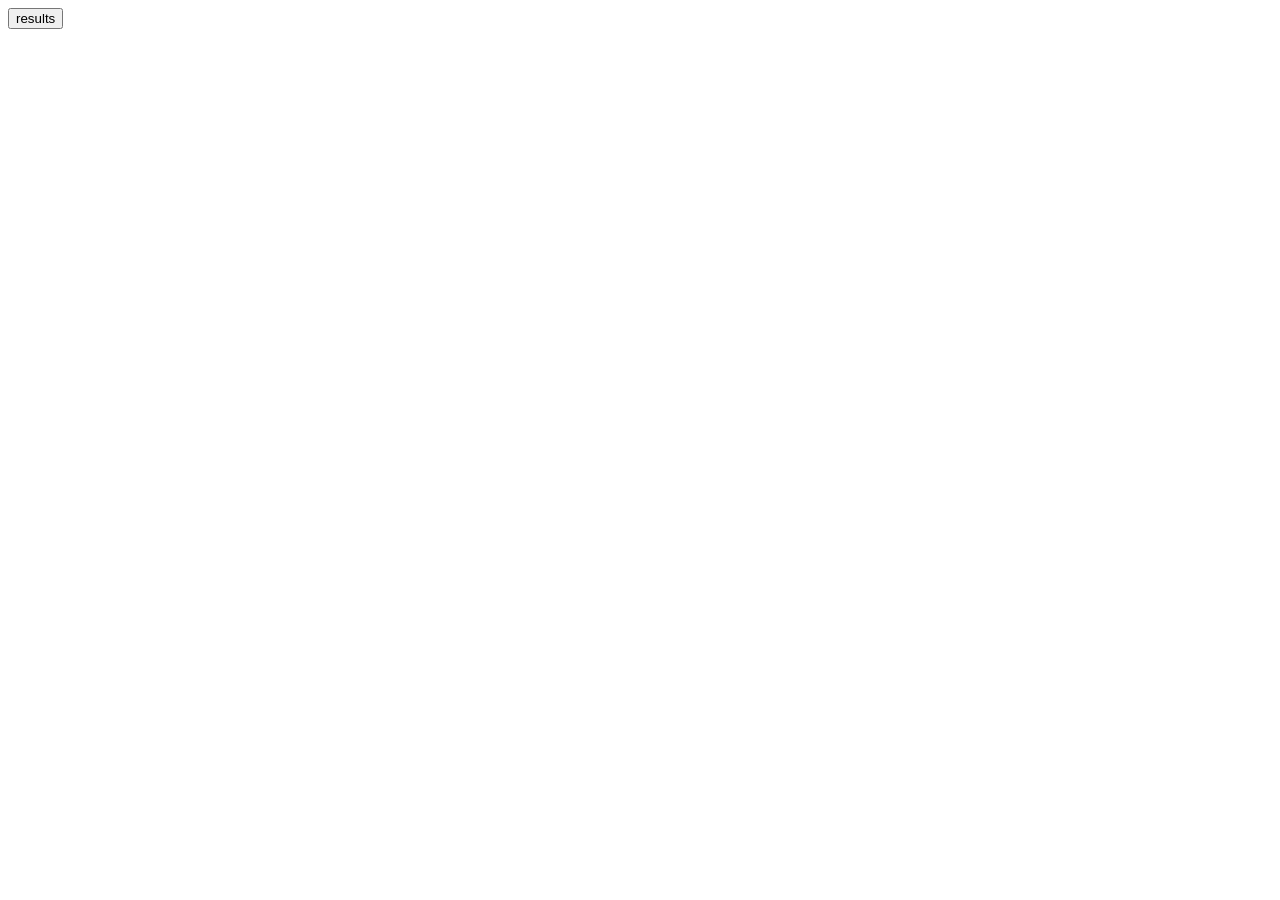
==== daily classes/prompt.html @ 9b8ced90 "add" ====
<!DOCTYPE html>
<html lang="en">
<head>
    <meta charset="UTF-8">
    <meta name="viewport" content="width=device-width, initial-scale=1.0">
    <title>Document</title>
    <script>
        function sum(){
            let age = parseInt(prompt("enter your age:"));
            if(age>=18){
                alert("eligible");
            }
            else{
                alert("not eligible");
            }
        }
    </script>
</head>

<body>
    <input type="button" onclick="sum()" value="results">
    
</body>
</html>
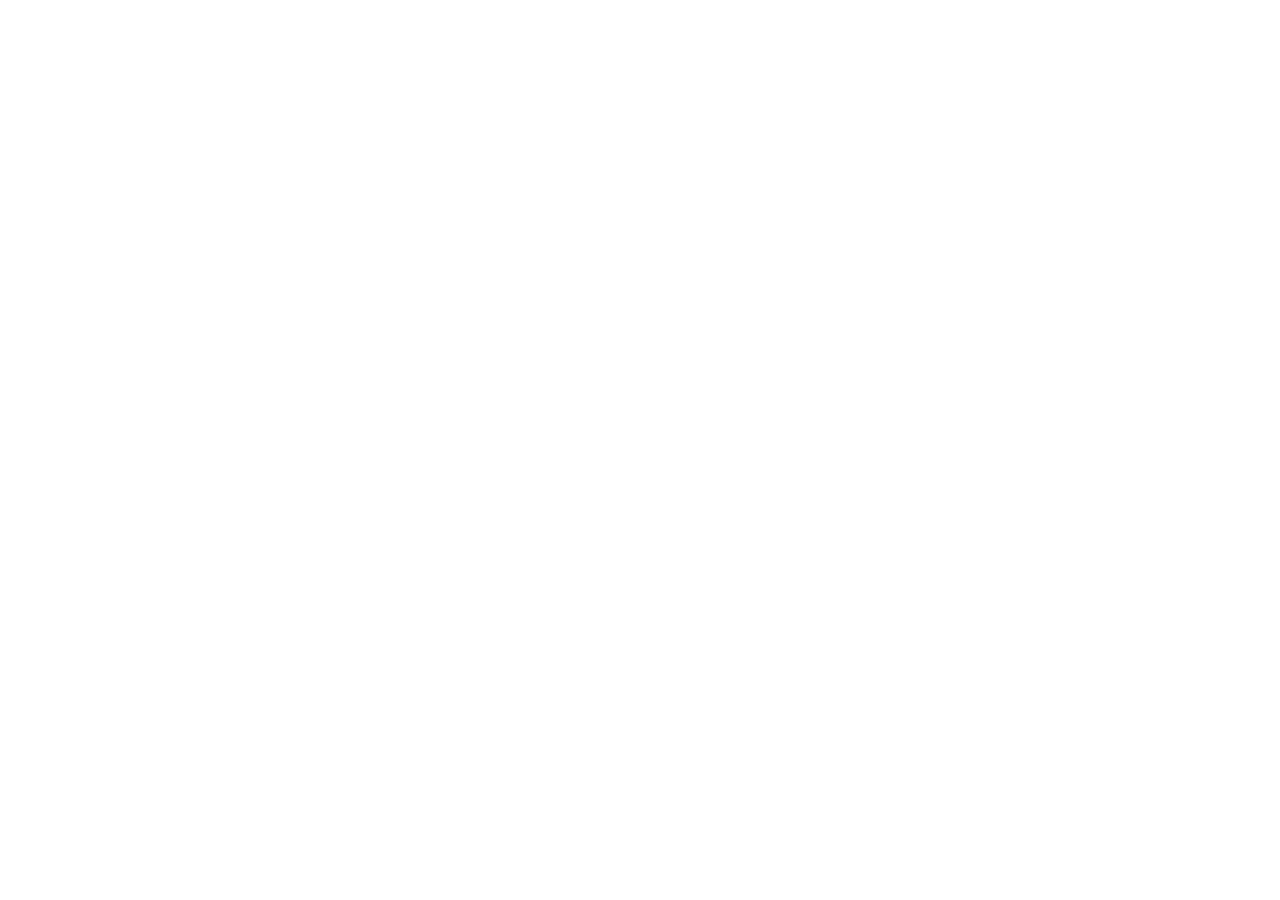
==== commit 2dfb27a0: "changes" ====
--- a/daily classes/prompt.html
+++ b/daily classes/prompt.html
@@ -1,4 +1,4 @@
-<!DOCTYPE html>
+<!-- <!DOCTYPE html>
 <html lang="en">
 <head>
     <meta charset="UTF-8">
@@ -21,4 +21,44 @@
     <input type="button" onclick="sum()" value="results">
     
 </body>
+</html> -->
+<!DOCTYPE html>
+<html lang="en">
+<head>
+    <meta charset="UTF-8">
+    <meta name="viewport" content="width=device-width, initial-scale=1.0">
+    <title>Document</title>
+</head>
+<body>
+    
+<script>function product(ID,name,quantity,price){
+    this.product_name=name;
+    this.product_id=ID;
+    this.quantity=quantity;
+    this.price=price;
+        function total(){
+            return quantity*price;
+        }
+     update_quantity=function(newquantity){
+            this.quantity= newquantity;
+        }
+        this.displayproduct=function(){
+            console.log("product_ID"+this.ID);
+            console.log("quantity"+this.quantity);
+            console.log("price"+this.price);
+            console.log("total"+this.total);
+        }
+}
+let p1=new product('DV1241','dove',42,899);
+let p2=new product('VM1241','vines',48,899);
+
+console.log("p1");
+p1.displayproduct();
+p1.update_quantity(200);
+console.log("p1 after update");
+p1.displayproduct(); 
+</script>
+
+    
+</body>
 </html>
